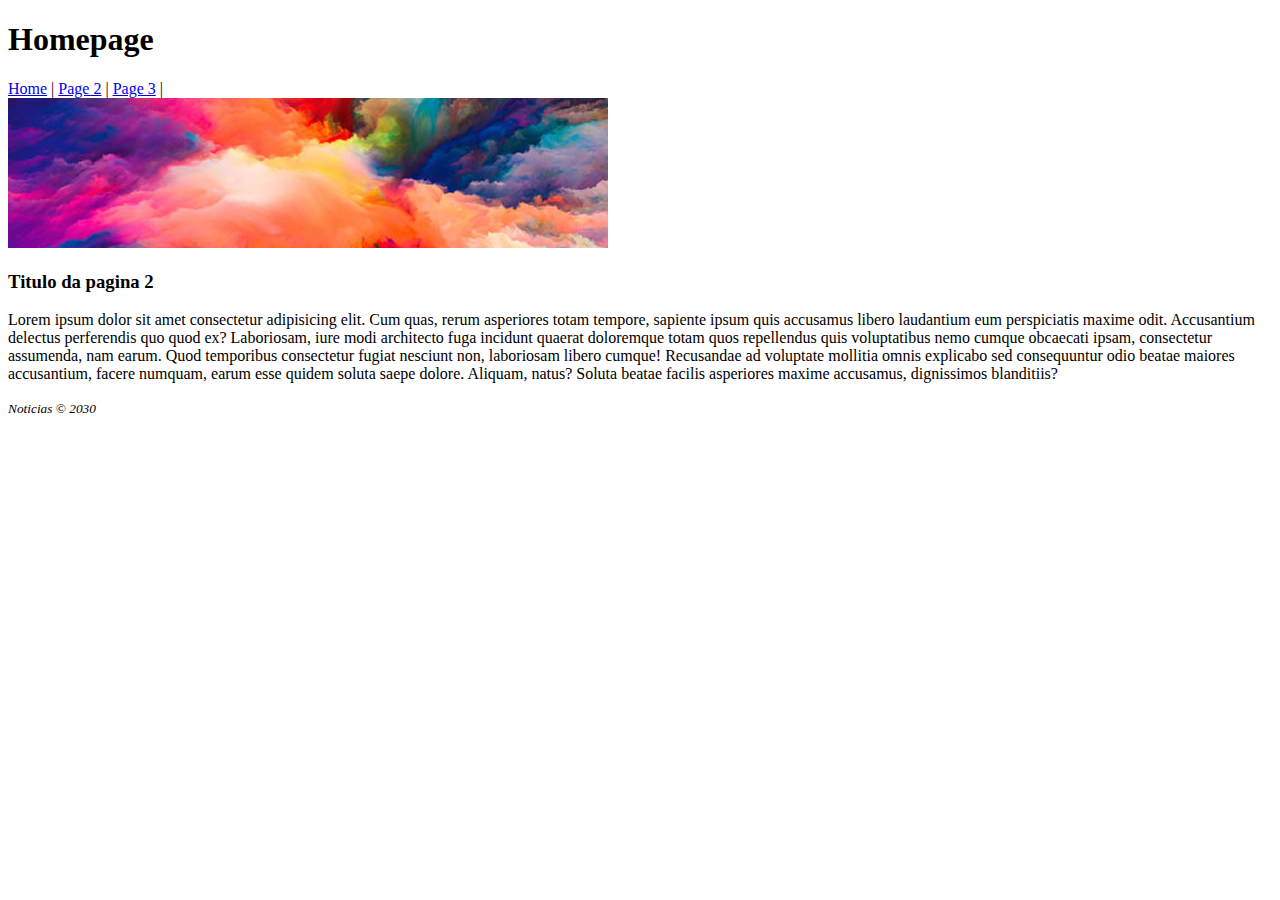
==== Index 2.html @ 511941a1 "0.3" ====
<!DOCTYPE html>
<html lang="en">

<head>
    <meta charset="UTF-8">
    <meta name="viewport" content="width=device-width, initial-scale=1.0">
    <title>Primeiro Site</title>
</head>

<body>

    <h1>Homepage</h1>

    <nav>
        <a href="Index.html">Home</a> |
        <a href="Index 2.html">Page 2</a> |
        <a href="Index 3.html">Page 3</a> |
    </nav>

    <div>
        <img src="Imagens/image_page_2.jpg" alt="Imagem da pagina 2">
    </div>

    <article>
        <h3>Titulo da pagina 2</h3>
        <p>
            Lorem ipsum dolor sit amet consectetur adipisicing elit. Cum quas, rerum asperiores totam tempore, sapiente ipsum quis accusamus libero laudantium eum perspiciatis maxime odit. Accusantium delectus perferendis quo quod ex?
            Laboriosam, iure modi architecto fuga incidunt quaerat doloremque totam quos repellendus quis voluptatibus nemo cumque obcaecati ipsam, consectetur assumenda, nam earum. Quod temporibus consectetur fugiat nesciunt non, laboriosam libero cumque!
            Recusandae ad voluptate mollitia omnis explicabo sed consequuntur odio beatae maiores accusantium, facere numquam, earum esse quidem soluta saepe dolore. Aliquam, natus? Soluta beatae facilis asperiores maxime accusamus, dignissimos blanditiis?
        </p>
    </article>

    <footer>
        <small><i>Noticias &copy; 2030</i></small>
    </footer>

</body>

</html>
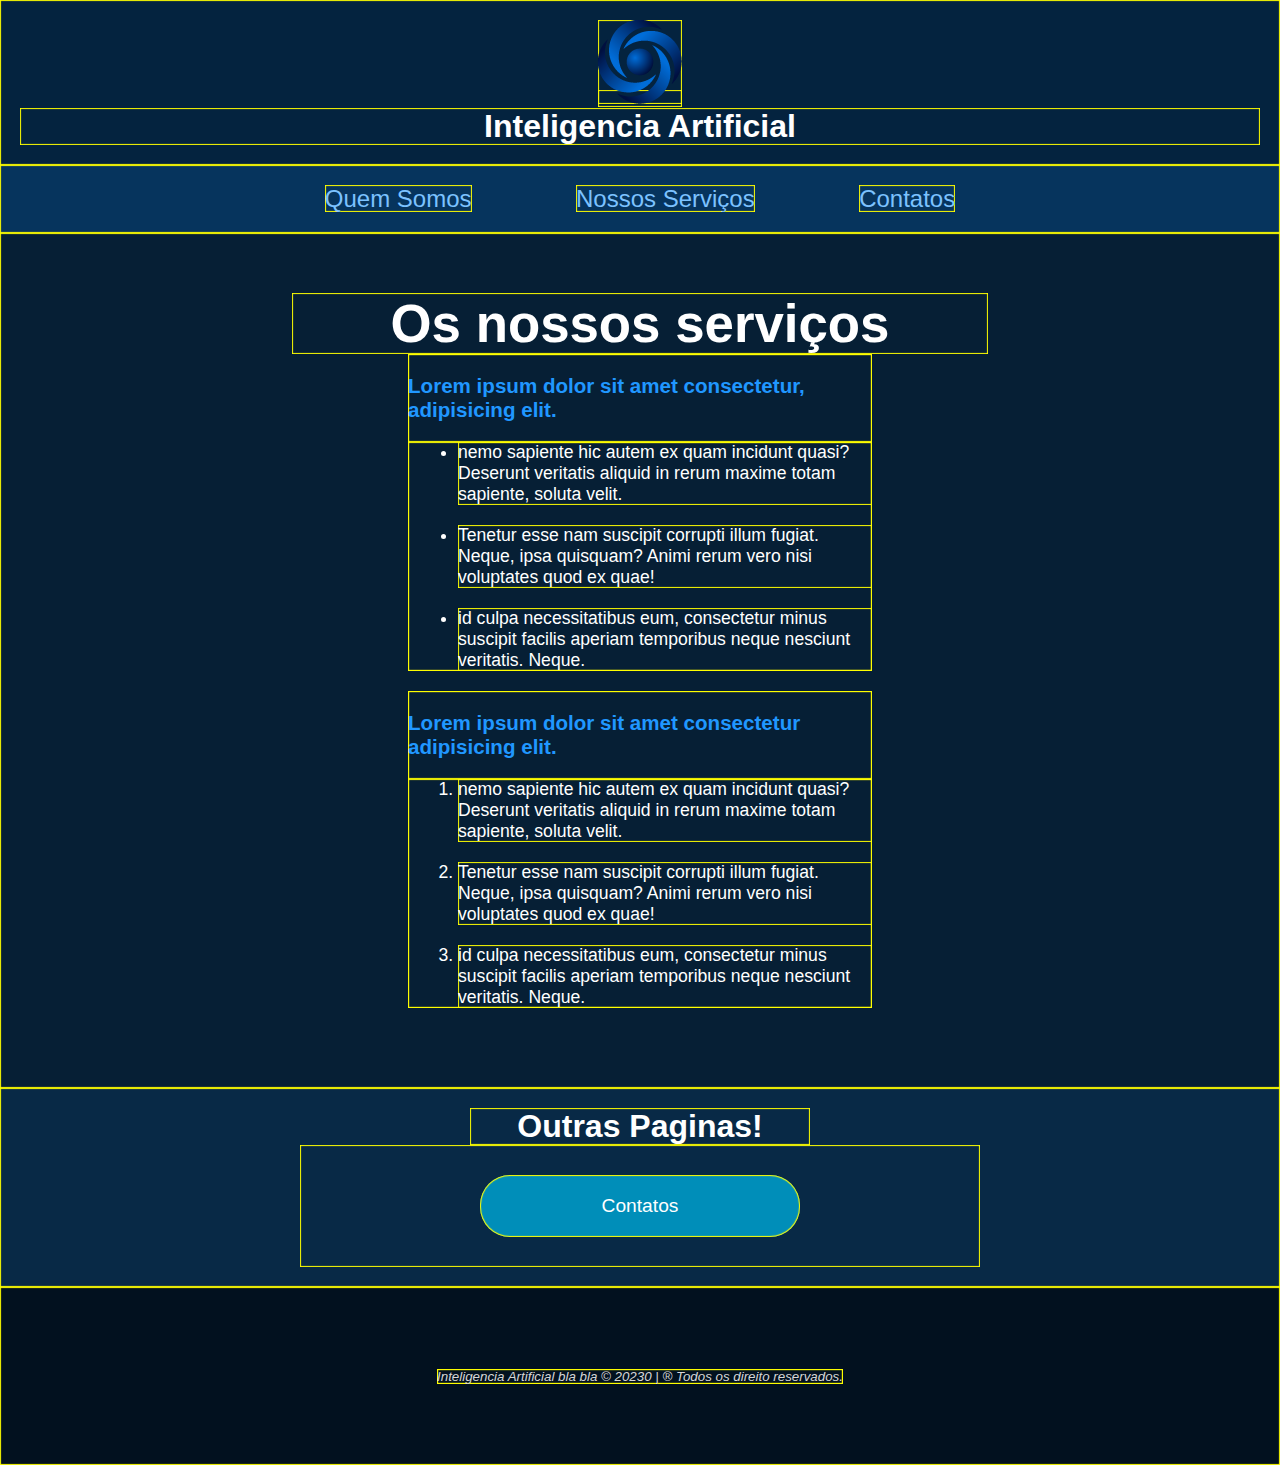
==== commit 3e50c7a0: "1.0" ====
--- a/Index 2.html
+++ b/Index 2.html
@@ -4,34 +4,71 @@
 <head>
     <meta charset="UTF-8">
     <meta name="viewport" content="width=device-width, initial-scale=1.0">
-    <title>Primeiro Site</title>
+    <title>Inteligencia Artificial</title>
+    <link rel="stylesheet" href="styles.css">
+    <link rel="shortcut icon" href="assets/images/icon_ai.png" type="image/png">
 </head>
 
 <body>
 
-    <h1>Homepage</h1>
+    <!-- Cabeçalho -->
 
-    <nav>
-        <a href="Index.html">Home</a> |
-        <a href="Index 2.html">Page 2</a> |
-        <a href="Index 3.html">Page 3</a> |
+    <header class="container_cabecalho">
+        <a href="Index.html">
+            <img src="assets/images/logo_empresa.png" alt="Logo" title="Inteligencia Artificial">
+        </a>
+        <h3>Inteligencia Artificial</h3>
+    </header>
+
+    <!-- Navegação -->
+
+    <nav class="container_navegação">
+        <a href="Index.html">Quem Somos</a>
+        <a href="Index 2.html">Nossos Serviços</a>
+        <a href="">Contatos</a>
     </nav>
 
-    <div>
-        <img src="Imagens/image_page_2.jpg" alt="Imagem da pagina 2">
-    </div>
+    <!-- Serviços -->
 
-    <article>
-        <h3>Titulo da pagina 2</h3>
-        <p>
-            Lorem ipsum dolor sit amet consectetur adipisicing elit. Cum quas, rerum asperiores totam tempore, sapiente ipsum quis accusamus libero laudantium eum perspiciatis maxime odit. Accusantium delectus perferendis quo quod ex?
-            Laboriosam, iure modi architecto fuga incidunt quaerat doloremque totam quos repellendus quis voluptatibus nemo cumque obcaecati ipsam, consectetur assumenda, nam earum. Quod temporibus consectetur fugiat nesciunt non, laboriosam libero cumque!
-            Recusandae ad voluptate mollitia omnis explicabo sed consequuntur odio beatae maiores accusantium, facere numquam, earum esse quidem soluta saepe dolore. Aliquam, natus? Soluta beatae facilis asperiores maxime accusamus, dignissimos blanditiis?
-        </p>
-    </article>
+    <section class="container_servico">
 
+        <h1 class="text_center">Os nossos serviços</h1>
+
+        <article>
+            <h3>Lorem ipsum dolor sit amet consectetur, adipisicing elit.</h3>
+            <ul>
+                <li>nemo sapiente hic autem ex quam incidunt quasi? Deserunt veritatis aliquid in rerum maxime totam sapiente, soluta velit.</li>
+                <li>Tenetur esse nam suscipit corrupti illum fugiat. Neque, ipsa quisquam? Animi rerum vero nisi voluptates quod ex quae!</li>
+                <li>id culpa necessitatibus eum, consectetur minus suscipit facilis aperiam temporibus neque nesciunt veritatis. Neque.</li>
+            </ul>
+        </article>
+
+        <article>
+            <h3>Lorem ipsum dolor sit amet consectetur adipisicing elit.</h3>
+            <ol>
+                <li>nemo sapiente hic autem ex quam incidunt quasi? Deserunt veritatis aliquid in rerum maxime totam sapiente, soluta velit.</li>
+                <li>Tenetur esse nam suscipit corrupti illum fugiat. Neque, ipsa quisquam? Animi rerum vero nisi voluptates quod ex quae!</li>
+                <li>id culpa necessitatibus eum, consectetur minus suscipit facilis aperiam temporibus neque nesciunt veritatis. Neque.</li>
+            </ol>
+        </article>
+
+    </section>
+
+    <!-- Serviços e Contatos -->
+
+    <section class="container_servico_contatos">
+        <h1>Outras Paginas!</h1>
+        <div class="botoes_servico_contatos">
+            
+            <a href="Index 3.html">Contatos</a>
+        </div>
+    </section>
+
+
+    <!-- Final do site -->
+     
     <footer>
-        <small><i>Noticias &copy; 2030</i></small>
+        <small><i>Inteligencia Artificial bla bla &copy; 20230 | &reg; Todos os direito reservados.</i></small>
     </footer>
 
 </body>
--- a/styles.css
+++ b/styles.css
@@ -0,0 +1,240 @@
+/*
+*{
+    padding: 0%;
+    margin: 0%;
+    background-color: rgb(41, 41, 41);
+    color: white;
+    font-family: Arial, Helvetica, sans-serif;
+    text-align: center;
+    box-shadow: 0px 0px 1px 1px inset yellow;
+}
+
+.titulo, .layout, .imagem, .links li, h3, p {
+    margin-top: 25px;
+}
+
+h3{
+    font-size: 30px;
+}
+
+p {
+    color: rgb(255, 255, 255);
+    font-size: 16px;
+}
+
+.link {
+    color: aqua;
+    text-decoration: none;
+    background-color: rgb(90, 90, 90);
+    padding: 10px 30px;
+    min-width: 200px;
+    border-radius: 20px;
+}
+
+/*
+.link:visited {
+    color: yellow;
+}
+
+
+.link:hover {
+    color: red;
+}
+
+.link:active {
+    color: purple;
+}
+
+.TextoG::first-letter {
+    color: purple;
+    font-size: 30px;
+}
+
+.Gojo h1,.Sukuna h1 {
+    padding: 0;
+    margin: 0;
+    margin-top: 20px;
+    padding: 50px;
+}
+
+.Gojo h1 {
+    background-color: aqua;
+}
+
+.Sukuna h1 {
+    background-color: rgb(255, 0, 0);
+}
+
+.Lados {
+    float: left;
+    width: 50%;
+}
+*/
+
+/* --------------------------------------- */
+
+* {
+    margin: 0;
+    padding: 0;
+    box-shadow: 0px 0px 1px 1px inset yellow;
+}
+
+body {
+    font-family: Arial, Helvetica, sans-serif;
+    background-color: rgb(47, 47, 47);
+    color: white;
+}
+
+/* Gerais */
+
+.text-center {
+    text-align: center;
+}
+
+.Margin_top_40 {
+    margin-top: 40px;
+}
+
+/* --------------------------------------- */
+
+.container_cabecalho {
+    text-align: center;
+    padding: 20px;
+    background-color: #04233f;
+}
+
+.container_cabecalho h3 {
+    font-weight: 600;
+    font-size: 2em;
+}
+
+/* --------------------------------------- */
+
+.container_navegação {
+    text-align: center;
+    padding: 20px;
+    background-color: #06345d;
+}
+
+.container_navegação a {
+    font-size: 1.5em;
+    text-decoration: none;
+    margin: 0px 50px;
+    color: #7cc2ff;
+}
+
+.container_navegação a:hover {
+    color: aliceblue;
+}
+
+/* Quem Somos */
+
+.container_quem_somos {
+    background-color: #05192a;
+    overflow: auto;
+}
+
+.container_quem_somos .servico {
+    background-color: #061f35;
+    float: center;
+    margin: 60px auto;
+    width: 50%;
+    padding: 50px;
+    border-radius: 10px;
+    text-align: center;
+}
+
+.container_quem_somos .servico .icone {
+    margin-bottom: 10px;
+}
+
+.container_quem_somos .servico_texto {
+    font-family: 'Courier New', Courier, monospace;
+    margin-top: 20px;
+    font-size: 1.2em;
+    color: #81c4ff;
+}
+
+.container_quem_somos .servico_texto_realce {
+    color: white;
+    font-weight: bold;
+}
+
+/* Nossos Serviços */
+
+.container_servico {
+    background-color: #061f35;
+    font-size: 1.1em;
+    padding: 60px;
+    overflow: auto;
+}
+
+.container_servico h1 {
+    font-size: 3em;
+    margin-bottom: 20px;
+    width: 60%;
+    margin: auto;
+    text-align: center;
+}
+
+.container_servico h3 {
+    color: #2097ff;
+    padding: 20px 0px;
+}
+
+.container_servico article {
+    width: 40%;
+    margin: auto;
+    float: center;
+}
+
+.container_servico li {
+    margin-bottom: 20px;
+    margin-left: 50px;
+}
+
+/* --------------------------------------- */
+
+.container_servico_contatos {
+    background-color: #082946;
+    padding: 20px 300px;
+    text-align: center;
+}
+
+.container_servico_contatos h1 {
+    width: 50%;
+    margin: auto;
+}
+
+.container_servico_contatos .botoes_servico_contatos {
+    padding: 20px;
+    text-align: center;
+}
+
+.botoes_servico_contatos a {
+    text-decoration: none;
+    display: block;
+    max-width: 200px;
+    font-size: 1.2em;
+    background-color: #008eb9;
+    color: white;
+    padding: 20px 60px;
+    margin: 10px auto;
+    border-radius: 30px;
+    overflow: auto;
+}
+
+.botoes_servico_contatos a:hover {
+    background-color: white;
+    color: black;
+}
+
+
+/* --------------------------------------- */
+
+footer {
+    text-align: center;
+    padding: 80px;
+    color: rgb(214, 214, 214);
+    background-color: #02111f;
+}